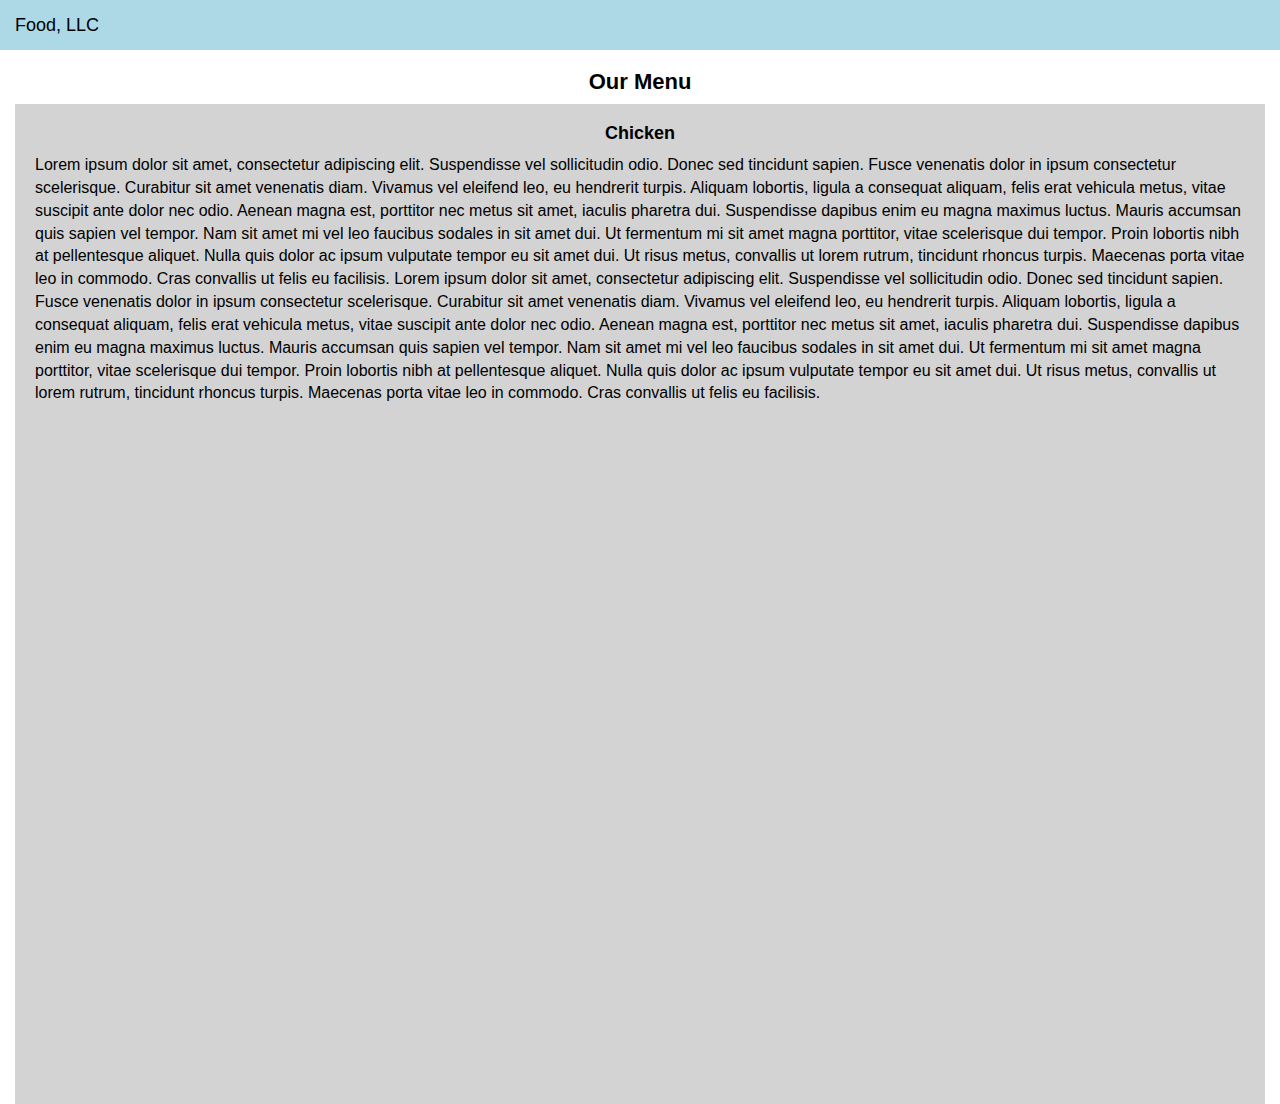
==== mod3_solution/index.html @ 5d0e7e4e "Module 3" ====
<!doctype html>
<html lang="en">
  <head>
    <meta charset="utf-8">
    <meta http-equiv="X-UA-Compatible" content="IE=edge">
    <meta name="viewport" content="width=device-width, initial-scale=1">

    <!-- HTML5 shim and Respond.js for IE8 support of HTML5 elements and media queries -->
    <!-- WARNING: Respond.js doesn't work if you view the page via file:// -->
    <!--[if lt IE 9]>
      <script src="https://oss.maxcdn.com/html5shiv/3.7.2/html5shiv.min.js"></script>
      <script src="https://oss.maxcdn.com/respond/1.4.2/respond.min.js"></script>
    <![endif]-->

    <title>Assignment Solution for Module 3</title>
    <link rel="stylesheet" href="css/bootstrap.min.css">
    <link rel="stylesheet" href="css/styles.css">
  </head>
<body>

	<nav id="header-nav" class="navbar navbar-default">
	    <div class="container-fluid">
	        <div class="navbar-header">
	            <span id="brand" class="navbar-brand">Food, LLC</span>
				<button type="button" class="navbar-toggle collapsed" data-toggle="collapse" data-target="#collapsable-nav" aria-expanded="false">
					<span class="sr-only">Toggle navigation</span>
					<span class="icon-bar"></span>
					<span class="icon-bar"></span>
					<span class="icon-bar"></span>
		        </button>
	        </div>
	
	        <div id="collapsable-nav" class="collapse navbar-collapse">
	           <ul id="nav-list" class="nav navbar-nav navbar-right visible-xs">
	               <li>Chicken</li>
	               <li>Beef</li>
	               <li>Sushi</li>
	           </ul><!-- #nav-list -->
	        </div><!-- .collapse .navbar-collapse -->
	
	    </div>
	</nav>

    <h2 id="title" class="text-center">Our Menu</h2>
    
    <div class="container">
        <div id="main-content" class="col-xs-12">
        <h3 class="text-center">Chicken</h3>
        Lorem ipsum dolor sit amet, consectetur adipiscing elit. Suspendisse vel sollicitudin odio.
        Donec sed tincidunt sapien. Fusce venenatis dolor in ipsum consectetur scelerisque. Curabitur
        sit amet venenatis diam. Vivamus vel eleifend leo, eu hendrerit turpis. Aliquam lobortis,
        ligula a consequat aliquam, felis erat vehicula metus, vitae suscipit ante dolor nec odio.
        Aenean magna est, porttitor nec metus sit amet, iaculis pharetra dui. Suspendisse dapibus
        enim eu magna maximus luctus. Mauris accumsan quis sapien vel tempor. Nam sit amet mi vel
        leo faucibus sodales in sit amet dui. Ut fermentum mi sit amet magna porttitor, vitae
        scelerisque dui tempor. Proin lobortis nibh at pellentesque aliquet. Nulla quis dolor ac
        ipsum vulputate tempor eu sit amet dui. Ut risus metus, convallis ut lorem rutrum, tincidunt
        rhoncus turpis. Maecenas porta vitae leo in commodo. Cras convallis ut felis eu facilisis.
        Lorem ipsum dolor sit amet, consectetur adipiscing elit. Suspendisse vel sollicitudin odio.
        Donec sed tincidunt sapien. Fusce venenatis dolor in ipsum consectetur scelerisque. Curabitur
        sit amet venenatis diam. Vivamus vel eleifend leo, eu hendrerit turpis. Aliquam lobortis,
        ligula a consequat aliquam, felis erat vehicula metus, vitae suscipit ante dolor nec odio.
        Aenean magna est, porttitor nec metus sit amet, iaculis pharetra dui. Suspendisse dapibus
        enim eu magna maximus luctus. Mauris accumsan quis sapien vel tempor. Nam sit amet mi vel
        leo faucibus sodales in sit amet dui. Ut fermentum mi sit amet magna porttitor, vitae
        scelerisque dui tempor. Proin lobortis nibh at pellentesque aliquet. Nulla quis dolor ac
        ipsum vulputate tempor eu sit amet dui. Ut risus metus, convallis ut lorem rutrum, tincidunt
        rhoncus turpis. Maecenas porta vitae leo in commodo. Cras convallis ut felis eu facilisis.
        </div>
    </div><!-- End of #main-content -->
    
  <!-- jQuery (Bootstrap JS plugins depend on it) -->
  <script src="js/jquery-1.11.3.min.js"></script>
  <script src="js/bootstrap.min.js"></script>
  <script src="js/script.js"></script>
</body>
</html>
---- mod3_solution/css/styles.css ----
body {
  font-size: 16px;
  color: #fff;
  font-family: 'Oxygen', sans-serif;
}

#header-nav {
  background-color: lightblue;
  border-radius: 0;
  border: 0;
}

.navbar-header .navbar-brand {
    color: black;
}
.navbar-header .navbar-brand:hover {
    color: black;
}

#collapsable-nav {
  text-align: center;
  border-top: 1px solid black;
}
@media (min-width: 768px) {
#collapsable-nav {
  border-top: none;
}
}
#nav-list {
    margin-top: 0px;
    margin-bottom: 0px;
    background-color: lightgreen;
}
#nav-list li {
    margin-top: -1px;
    border: 1px solid black;
    color: black;
}
h2 {
    font-size: 22px;
    font-weight: bold;
    color: black;
}
h3 {
    font-size: 18px;
    font-weight: bold;
    color: black;
}
.container {
  width: 100%;
	margin: 0;
}
#main-content {
	color: black;
	background-color: lightgrey;
	padding: 0 20px 0 20px;
	min-height: 1000px;
}
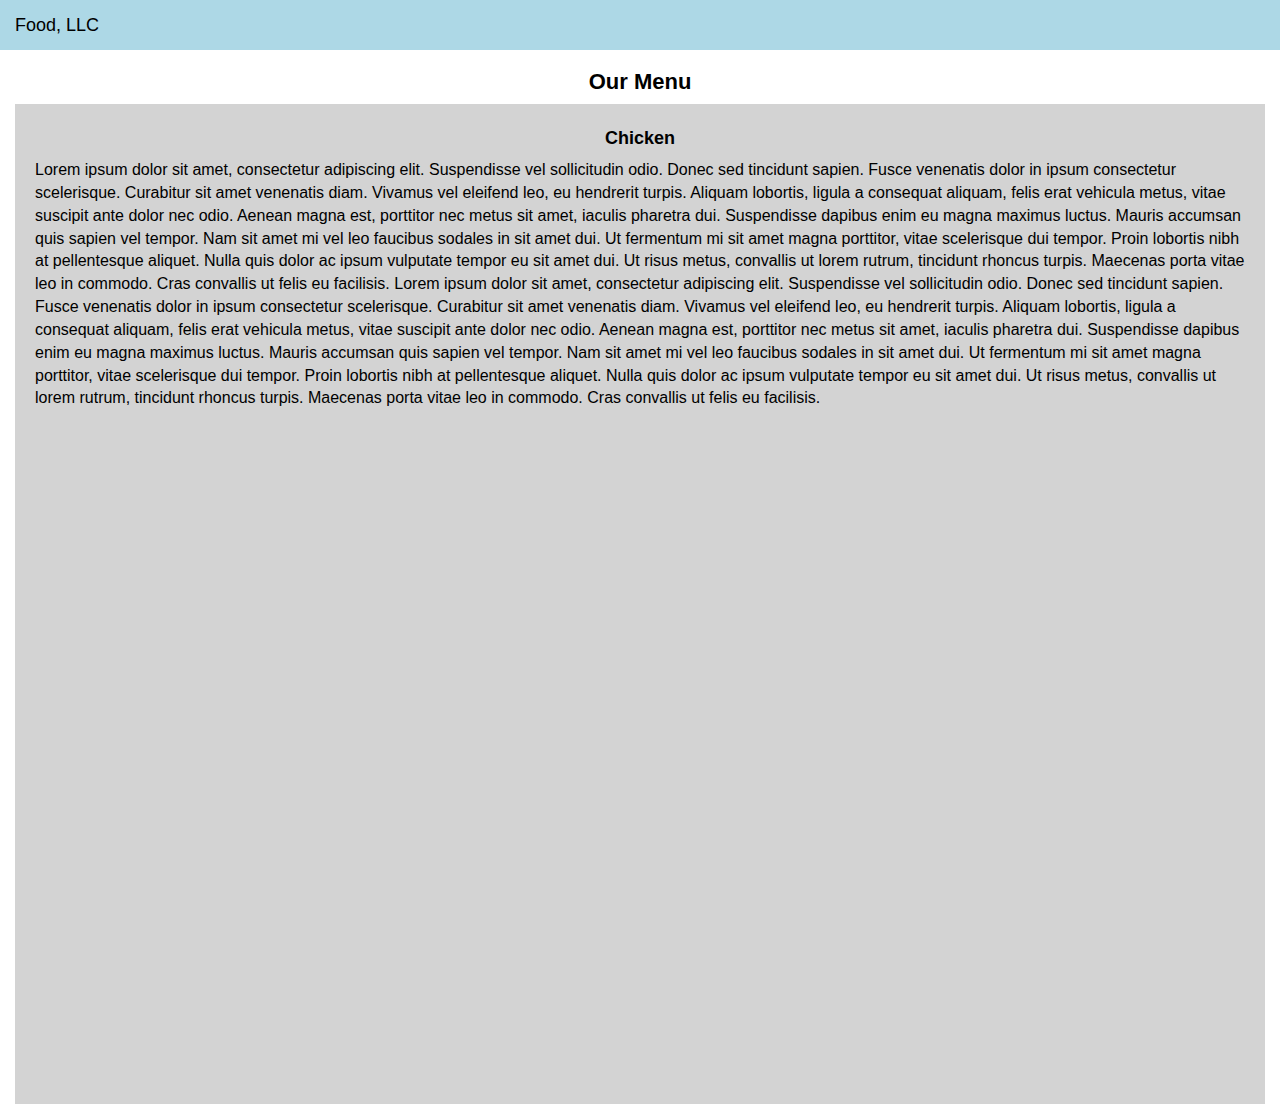
==== commit 12845ade: "row fix" ====
--- a/mod3_solution/index.html
+++ b/mod3_solution/index.html
@@ -44,7 +44,9 @@
     <h2 id="title" class="text-center">Our Menu</h2>
     
     <div class="container">
-        <div id="main-content" class="col-xs-12">
+    <div class="row">
+    <div class="col-xs-12">
+        <div id="main-content">
         <h3 class="text-center">Chicken</h3>
         Lorem ipsum dolor sit amet, consectetur adipiscing elit. Suspendisse vel sollicitudin odio.
         Donec sed tincidunt sapien. Fusce venenatis dolor in ipsum consectetur scelerisque. Curabitur
@@ -67,7 +69,9 @@
         ipsum vulputate tempor eu sit amet dui. Ut risus metus, convallis ut lorem rutrum, tincidunt
         rhoncus turpis. Maecenas porta vitae leo in commodo. Cras convallis ut felis eu facilisis.
         </div>
-    </div><!-- End of #main-content -->
+    </div>
+    </div>    
+    </div>
     
   <!-- jQuery (Bootstrap JS plugins depend on it) -->
   <script src="js/jquery-1.11.3.min.js"></script>
--- a/mod3_solution/css/styles.css
+++ b/mod3_solution/css/styles.css
@@ -53,6 +53,6 @@
 #main-content {
 	color: black;
 	background-color: lightgrey;
-	padding: 0 20px 0 20px;
+	padding: 5px 20px 5px 20px;
 	min-height: 1000px;
 }